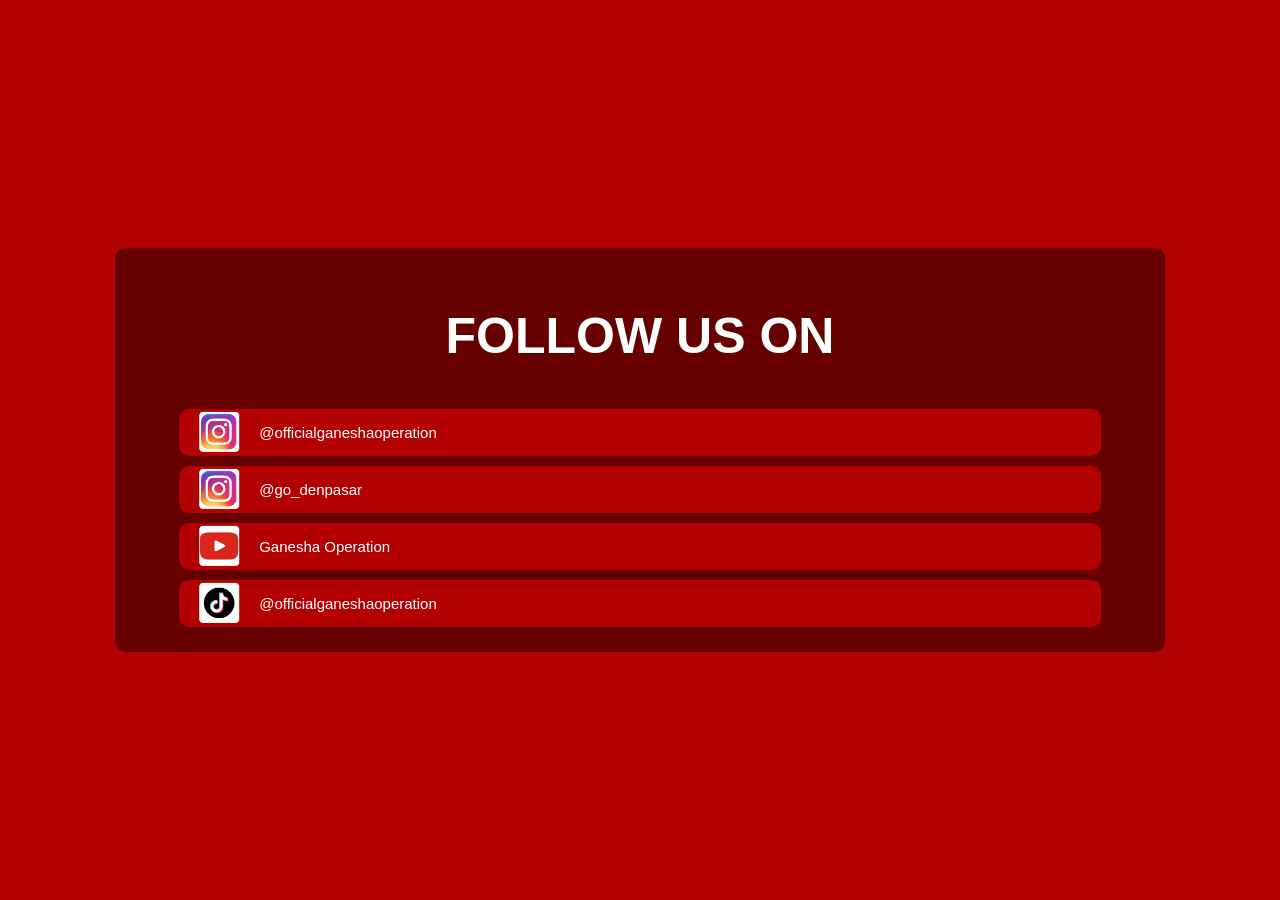
==== amlapura.html @ 86fb2e42 "Add files via upload" ====
<!DOCTYPE html>
<html lang="en">

<head>
  <meta charset="UTF-8">
  <meta http-equiv="X-UA-Compatible" content="IE=edge">
  <meta name="viewport" content="width=device-width, initial-scale=1.0">
  <title>Media Sosial Ganesha Operation Bali</title>
  <link rel="stylesheet" href="style.css">
</head>

<body>
  <div class="container">
    <h1 style="font-size : 50px" >FOLLOW US ON</h1>
    <div class="medsos" onclick="window.open('https://www.instagram.com/officialganeshaoperation/', '_blank')" style="cursor: pointer;">
		<img class="img" src="logo_ig.png">
		<p>@officialganeshaoperation</p>
	</div>
	<div class="medsos" onclick="window.open('https://www.instagram.com/go_amlapura/', '_blank')" style="cursor: pointer;">
		<img class="img" src="logo_ig.png">
		<p>@go_denpasar</p>
	</div>
	<div class="medsos"  onclick="window.open('https://www.youtube.com/@GaneshaOperationOfficial', '_blank')" style="cursor: pointer;">
		<img class="img" src="logo_youtube.png">
		<p>Ganesha Operation</p>
	</div>
	<div class="medsos" onclick="window.open('https://www.tiktok.com/@officialganeshaoperation', '_blank')" style="cursor: pointer;">
		<img class="img" src="logo_tiktok.png">
		<p>@officialganeshaoperation</p>
	</div>
  </div>
</body>

</html>
---- style.css ----
body{
    background: #B30000;
	color: #fff;
    font-family: 'Segoe UI', Tahoma, sans-serif;
    font-size: 81.25%;
}

@media only screen and (min-width: 1025px){
	.container{
		width: 40%;
		padding: 2% 1%;
		top: 50%;
		left: 50%;
		position: absolute;
		transform: translate(-50%,-50%);
		background: #660000;
		border-radius: 10px;
		align-items: center;
		display: flex;
		flex-direction: column;
		gap: 10px;
	}
}

.container{
	width: 80%;
	padding: 2% 1%;
	top: 50%;
	left: 50%;
	position: absolute;
	transform: translate(-50%,-50%);
	background: #660000;
	border-radius: 10px;
	align-items: center;
	display: flex;
	flex-direction: column;
	gap: 10px;
}

.medsos{
	width: 90%;
    background: #B30000;
    border-radius: 10px;
    align-items: center;
    display: flex;
    flex-direction: row;
	font-size: 15px;
}

.medsos:hover{
	background: #FE7C7C;
}

.img{
	width: 40px;
	height: 40px;
	margin-right: 20px;
	margin-left: 20px;
}


#ket{
    visibility: hidden;
}
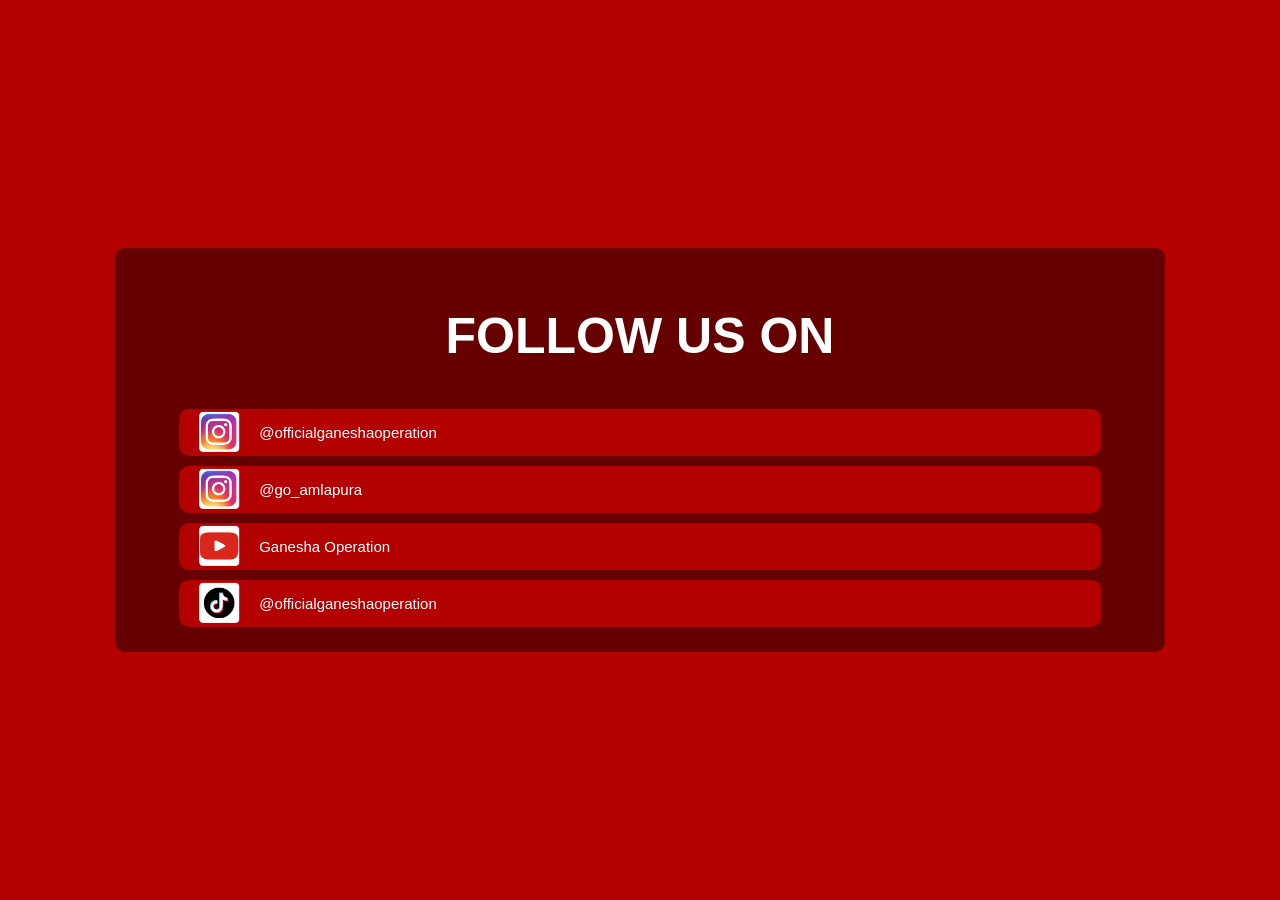
==== commit 5684a39a: "Update amlapura.html" ====
--- a/amlapura.html
+++ b/amlapura.html
@@ -18,7 +18,7 @@
 	</div>
 	<div class="medsos" onclick="window.open('https://www.instagram.com/go_amlapura/', '_blank')" style="cursor: pointer;">
 		<img class="img" src="logo_ig.png">
-		<p>@go_denpasar</p>
+		<p>@go_amlapura</p>
 	</div>
 	<div class="medsos"  onclick="window.open('https://www.youtube.com/@GaneshaOperationOfficial', '_blank')" style="cursor: pointer;">
 		<img class="img" src="logo_youtube.png">
@@ -31,4 +31,4 @@
   </div>
 </body>
 
-</html>+</html>
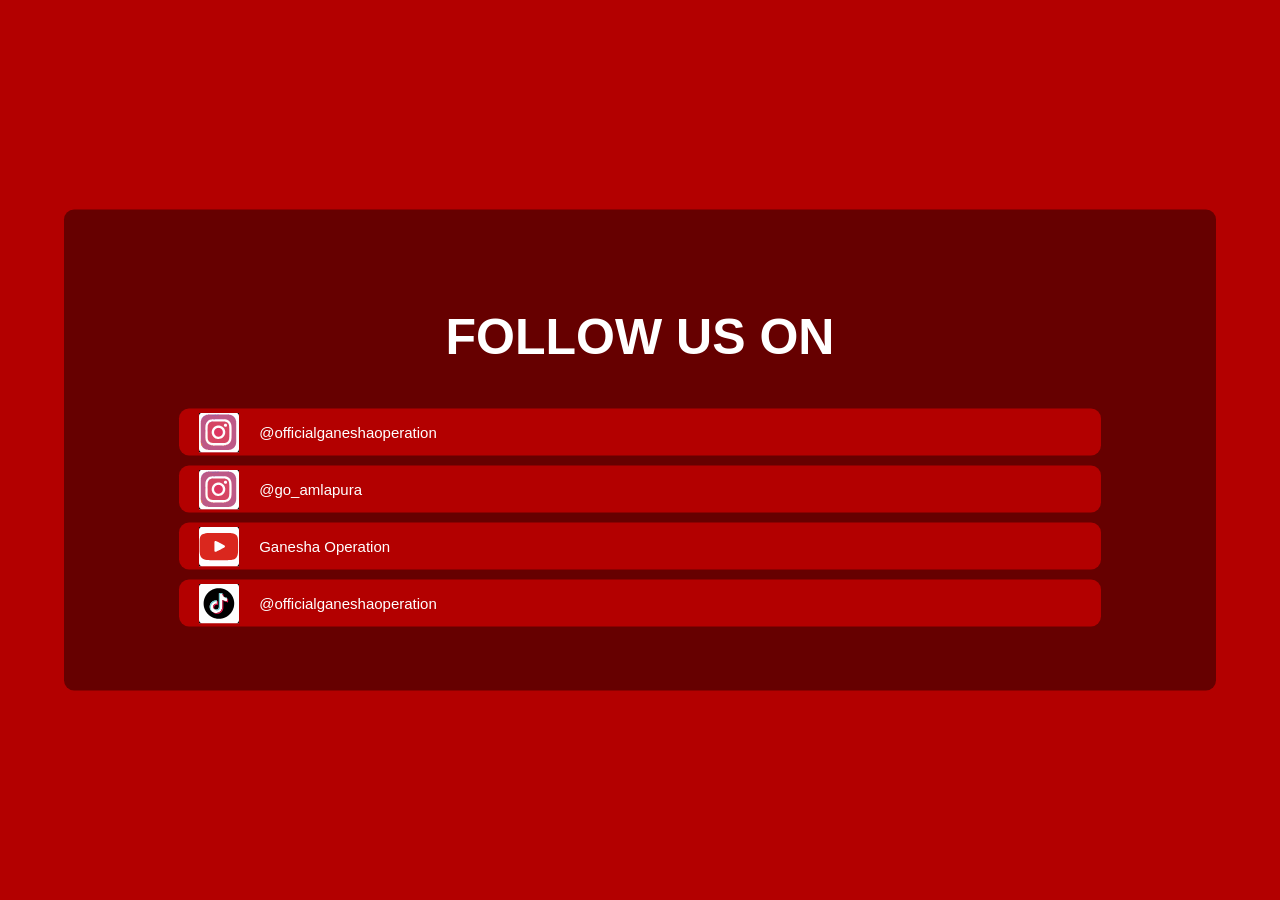
==== commit 9debecf8: "Update amlapura.html" ====
--- a/amlapura.html
+++ b/amlapura.html
@@ -13,19 +13,19 @@
   <div class="container">
     <h1 style="font-size : 50px" >FOLLOW US ON</h1>
     <div class="medsos" onclick="window.open('https://www.instagram.com/officialganeshaoperation/', '_blank')" style="cursor: pointer;">
-		<img class="img" src="logo_ig.png">
+		<img class="img" src="logo_ig.svg">
 		<p>@officialganeshaoperation</p>
 	</div>
 	<div class="medsos" onclick="window.open('https://www.instagram.com/go_amlapura/', '_blank')" style="cursor: pointer;">
-		<img class="img" src="logo_ig.png">
+		<img class="img" src="logo_ig.svg">
 		<p>@go_amlapura</p>
 	</div>
 	<div class="medsos"  onclick="window.open('https://www.youtube.com/@GaneshaOperationOfficial', '_blank')" style="cursor: pointer;">
-		<img class="img" src="logo_youtube.png">
+		<img class="img" src="logo_youtube.svg">
 		<p>Ganesha Operation</p>
 	</div>
 	<div class="medsos" onclick="window.open('https://www.tiktok.com/@officialganeshaoperation', '_blank')" style="cursor: pointer;">
-		<img class="img" src="logo_tiktok.png">
+		<img class="img" src="logo_tiktok.svg">
 		<p>@officialganeshaoperation</p>
 	</div>
   </div>
--- a/style.css
+++ b/style.css
@@ -24,7 +24,7 @@
 
 .container{
 	width: 80%;
-	padding: 2% 1%;
+	padding: 5% 5%;
 	top: 50%;
 	left: 50%;
 	position: absolute;
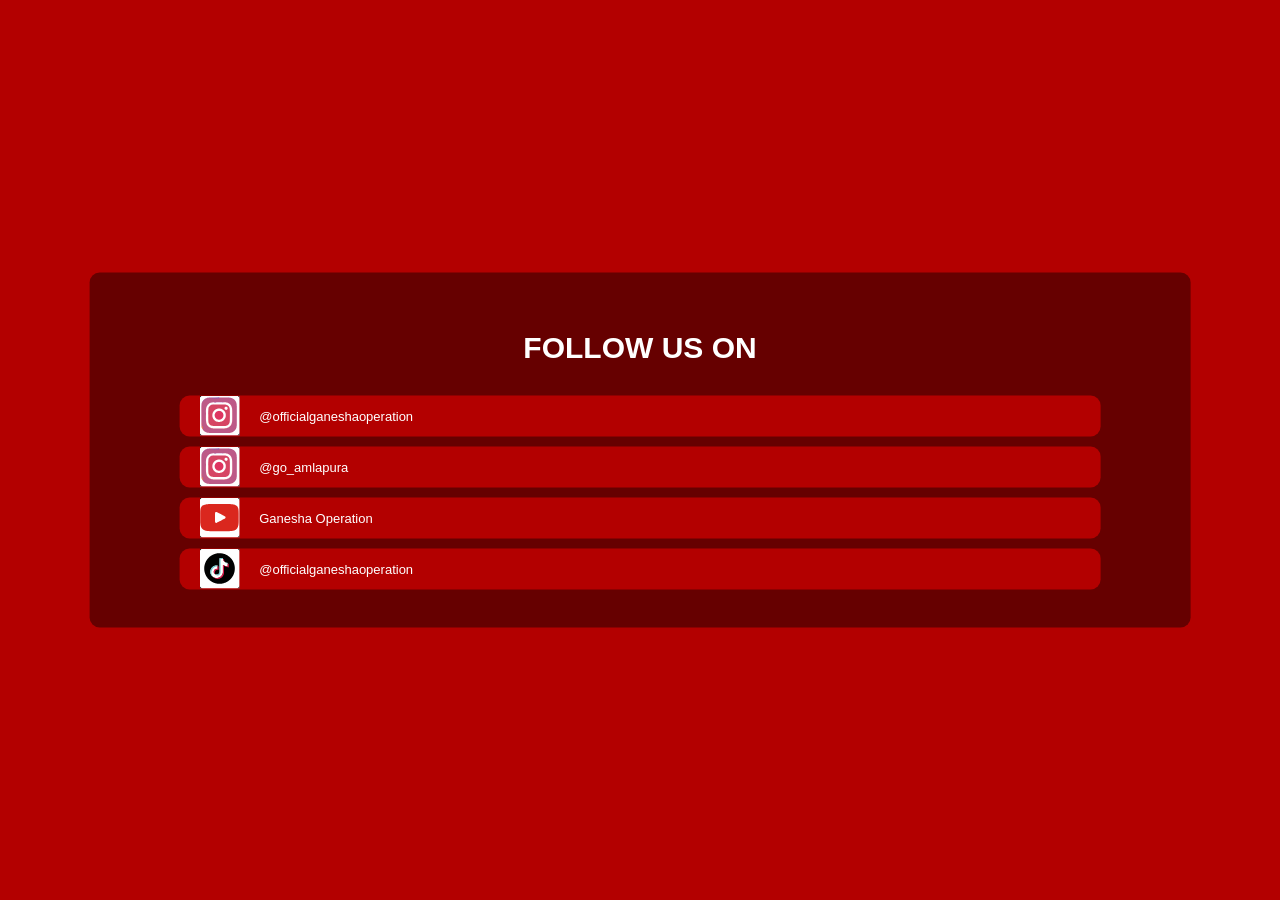
==== commit 5dc4c377: "Update amlapura.html" ====
--- a/amlapura.html
+++ b/amlapura.html
@@ -11,7 +11,7 @@
 
 <body>
   <div class="container">
-    <h1 style="font-size : 50px" >FOLLOW US ON</h1>
+    <h1 style="font-size : 30px" >FOLLOW US ON</h1>
     <div class="medsos" onclick="window.open('https://www.instagram.com/officialganeshaoperation/', '_blank')" style="cursor: pointer;">
 		<img class="img" src="logo_ig.svg">
 		<p>@officialganeshaoperation</p>
--- a/style.css
+++ b/style.css
@@ -24,7 +24,7 @@
 
 .container{
 	width: 80%;
-	padding: 5% 5%;
+	padding: 3% 3%;
 	top: 50%;
 	left: 50%;
 	position: absolute;
@@ -44,7 +44,7 @@
     align-items: center;
     display: flex;
     flex-direction: row;
-	font-size: 15px;
+	font-size: 13px;
 }
 
 .medsos:hover{
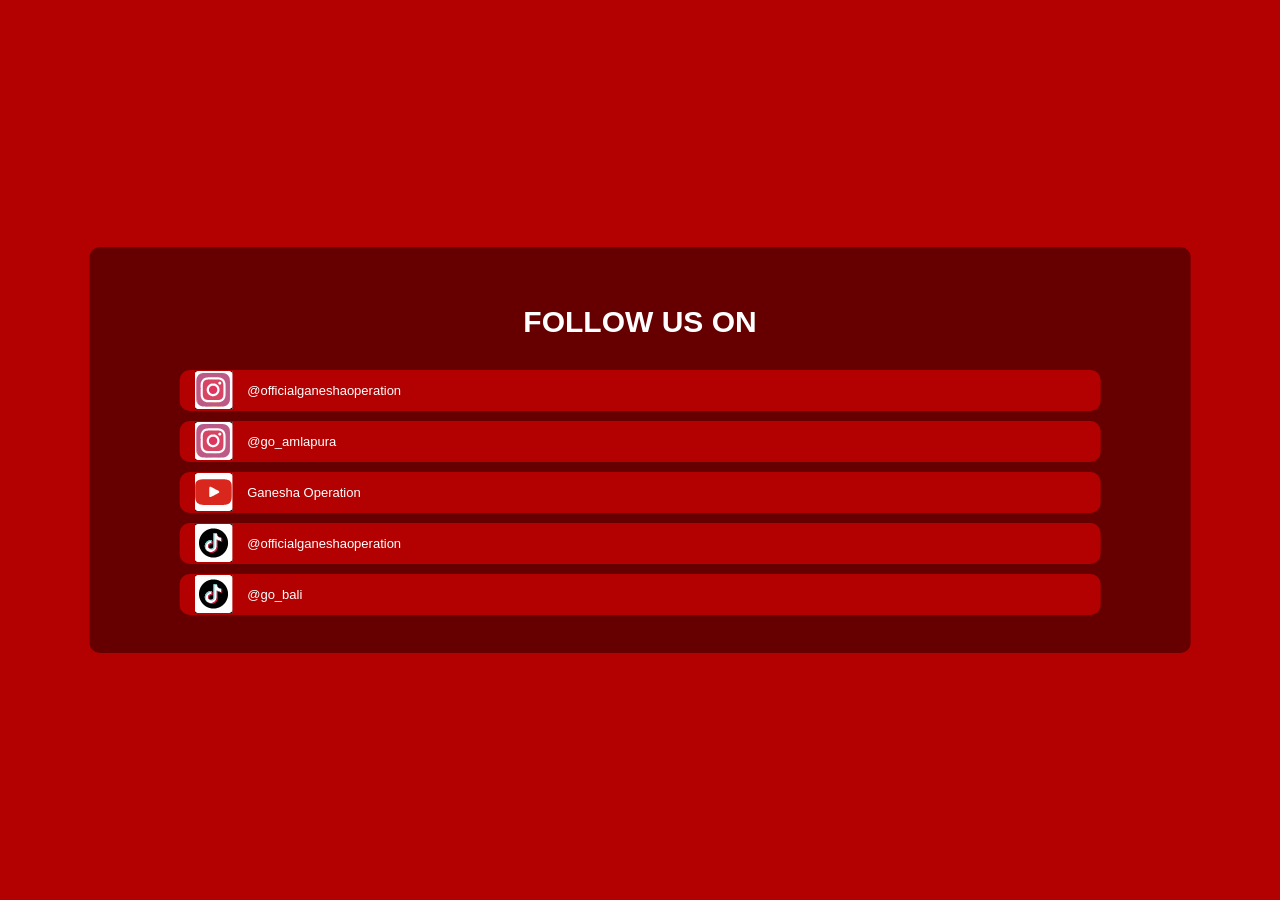
==== commit 6d442be1: "Update amlapura.html" ====
--- a/amlapura.html
+++ b/amlapura.html
@@ -28,7 +28,12 @@
 		<img class="img" src="logo_tiktok.svg">
 		<p>@officialganeshaoperation</p>
 	</div>
+	<div class="medsos" onclick="window.open('https://www.tiktok.com/@go_bali', '_blank')" style="cursor: pointer;">
+		<img class="img" src="logo_tiktok.svg">
+		<p>@go_bali</p>
+	</div>
   </div>
 </body>
 
 </html>
+
--- a/style.css
+++ b/style.css
@@ -52,10 +52,10 @@
 }
 
 .img{
-	width: 40px;
-	height: 40px;
-	margin-right: 20px;
-	margin-left: 20px;
+	width: 38px;
+	height: 38px;
+	margin-right: 15px;
+	margin-left: 15px;
 }
 
 
